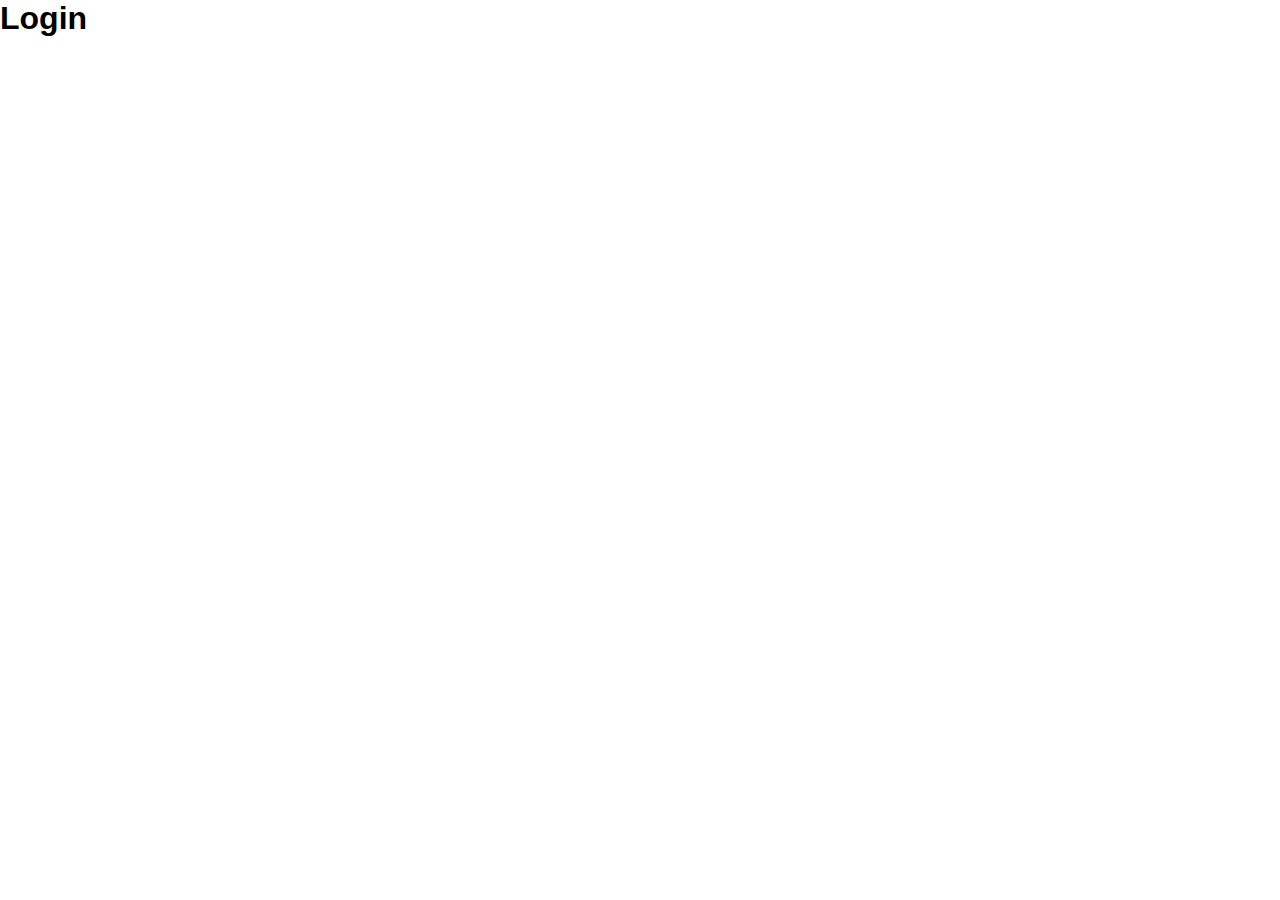
==== pages/login.html @ 1d5e706f "initial commit" ====
<!DOCTYPE html>
<html lang="en">
  <head>
    <meta charset="UTF-8" />
    <meta name="viewport" content="width=device-width, initial-scale=1.0" />
    <title>Login</title>
    <link rel="stylesheet" href="../styles/login.css" />
  </head>
  <body>
    <h1>Login</h1>
    
    <script src="../js/login.js" type="module"></script>
  </body>
</html>
---- styles/login.css ----
* {
  margin: 0;
  padding: 0;
  box-sizing: border-box;
  font-family: sans-serif;
}
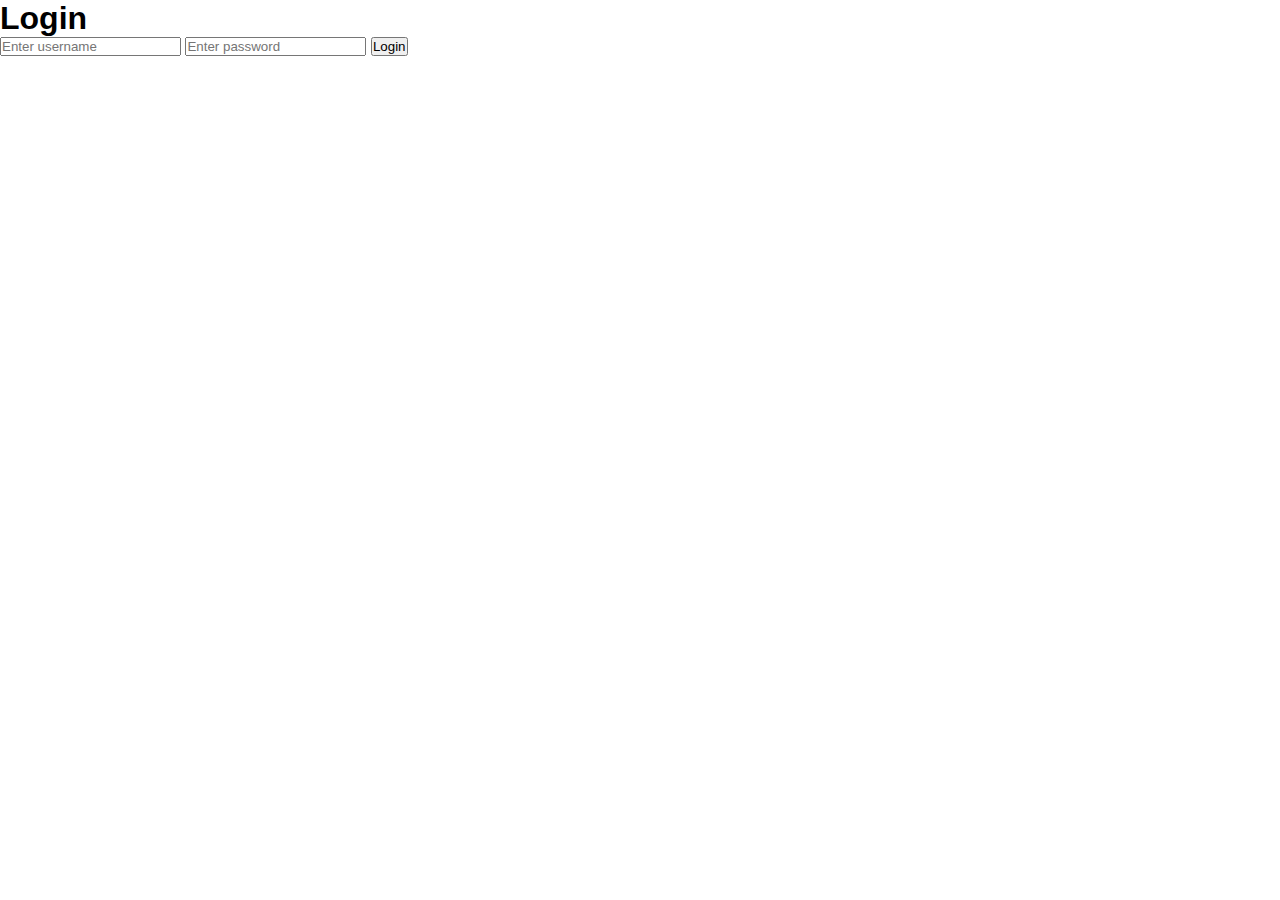
==== commit 0e2e4d2c: "fixs bugs" ====
--- a/pages/login.html
+++ b/pages/login.html
@@ -8,7 +8,12 @@
   </head>
   <body>
     <h1>Login</h1>
-    
+    <form id="loginForm">
+      <input type="text" id="username" placeholder="Enter username" />
+      <input type="password" id="password" placeholder="Enter password" />
+      <button id="loginBtn">Login</button>
+    </form>
+
     <script src="../js/login.js" type="module"></script>
   </body>
 </html>
